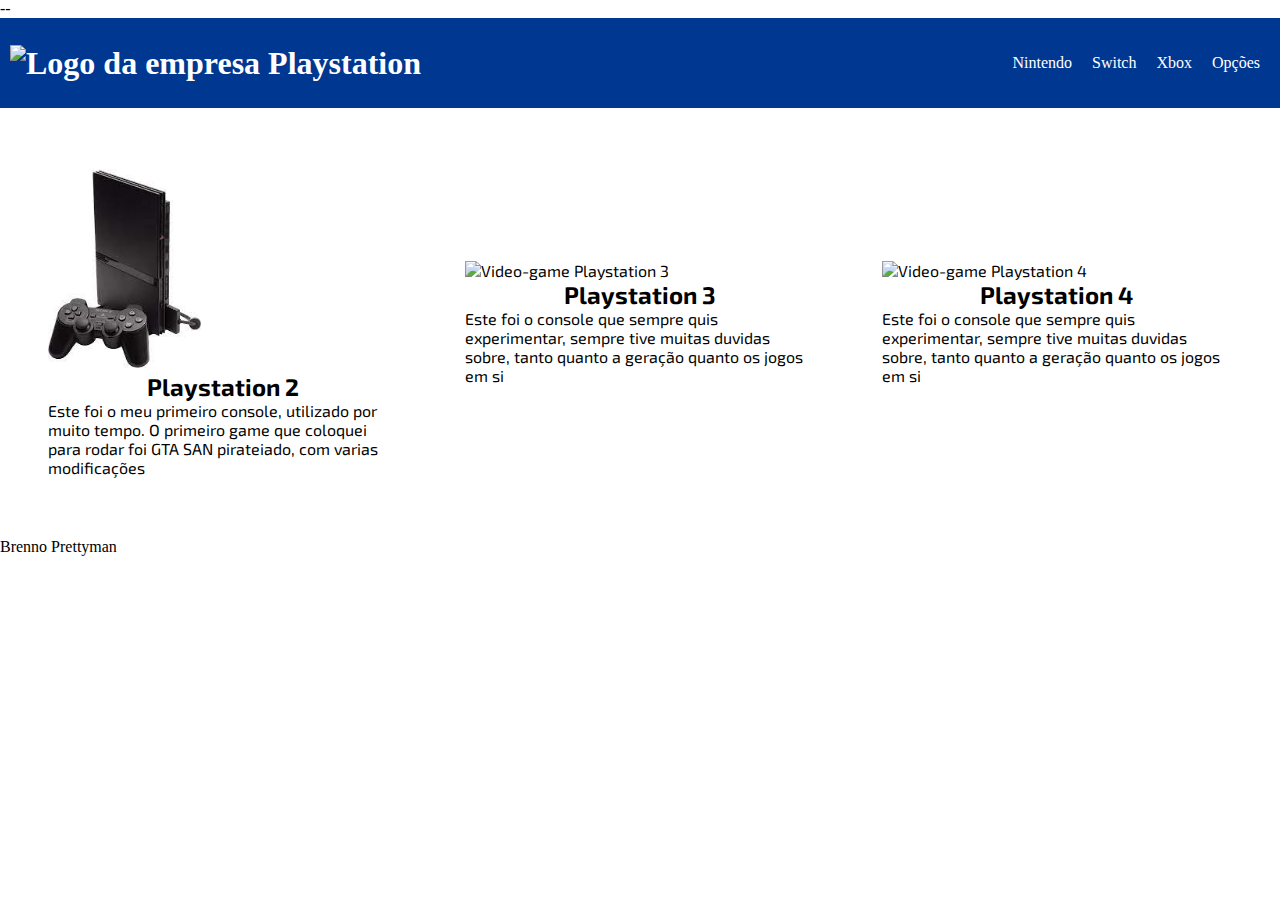
==== index.html @ 801c5af1 "Add files via upload" ====
<!DOCTYPE html>
<html lang="pt_BR">
<head>
    <meta charset="UTF-8">
    <meta http-equiv="X-UA-Compatible" content="IE=edge">
    <meta name="viewport" content="width=device-width, initial-scale=1.0">
    <title>Principal</title>
    <link rel="stylesheet" href="style.css">

</head>--
<body>
    <menu>
        <h1><img src="https://www.pngplay.com/wp-content/uploads/13/Playstation-Logo-Transparent-Background.png" alt="Logo da empresa Playstation"></h1>
      
        <div id="Opções">
            <nav><a href="Nintendo.html">Nintendo</a></nav>
            <nav>Switch</nav>
            <nav>Xbox</nav>
            <nav>Opções</nav>
        </div>     

    </menu>
    
    <main>
        <div id="Play">
            <div>
                <img src="[data-uri]" alt="Video-game Playstation 2">
                <h2>Playstation 2</h2>
                <p>Este foi o meu primeiro console, utilizado por muito tempo. O primeiro game que coloquei para rodar foi GTA SAN pirateiado, com varias modificações</p>
            </div>

            <div>
                <img src="https://images.tcdn.com.br/img/img_prod/684553/console_playstation_3_slim_160gb_seminovo_3517_1_af64b9db28a8996830d866b0257d8f05.jpg" alt="Video-game Playstation 3">
                <h2>Playstation 3</h2>
                <p>Este foi o console que sempre quis experimentar, sempre tive muitas duvidas sobre, tanto quanto a geração quanto os jogos em si</p>
            </div>

            <div>
                <img src="https://cdn.awsli.com.br/300x300/1417/1417526/produto/56091928/console-ps4-fat-500gb-preto-f1-r0s5f5gnxx.jpg" alt="Video-game Playstation 4">
                <h2>Playstation 4</h2>
                <p>Este foi o console que sempre quis experimentar, sempre tive muitas duvidas sobre, tanto quanto a geração quanto os jogos em si</p>
            </div>

               
                
        </div>
        <footer>
            Brenno Prettyman
            </footer>
    </main>   
        
</body>
</html>
---- style.css ----
@import url('https://fonts.googleapis.com/css2?family=Exo+2&display=swap');

* {
    margin: 0;
    padding: 0;
}

menu {
background-color: #003791;
color: white;
display: flex;
justify-content: space-between;
align-items: center;
height: 90px;
}

menu a{
    color: white;
    text-decoration: none;
}

menu a:hover{
    color: #a0c5ff;
}

#Opções {
    display: flex;
}

#Opções nav {
    padding-right: 20px;
}

menu img {
    height: 60px;
    padding: 10px;
}

#Play {
    display: flex;
    justify-content: space-around;
    align-items: center;
    height: 400px;
    font-family: 'Exo 2';
    padding: 15px;
}


#Play h2{
    text-align: center;
}


.font1Exo2{
    font-family: 'Exo 2';
}


#Play div{
    width: 350px;
}



#Play div img{
    height: 200px;
   text-align: center;
}
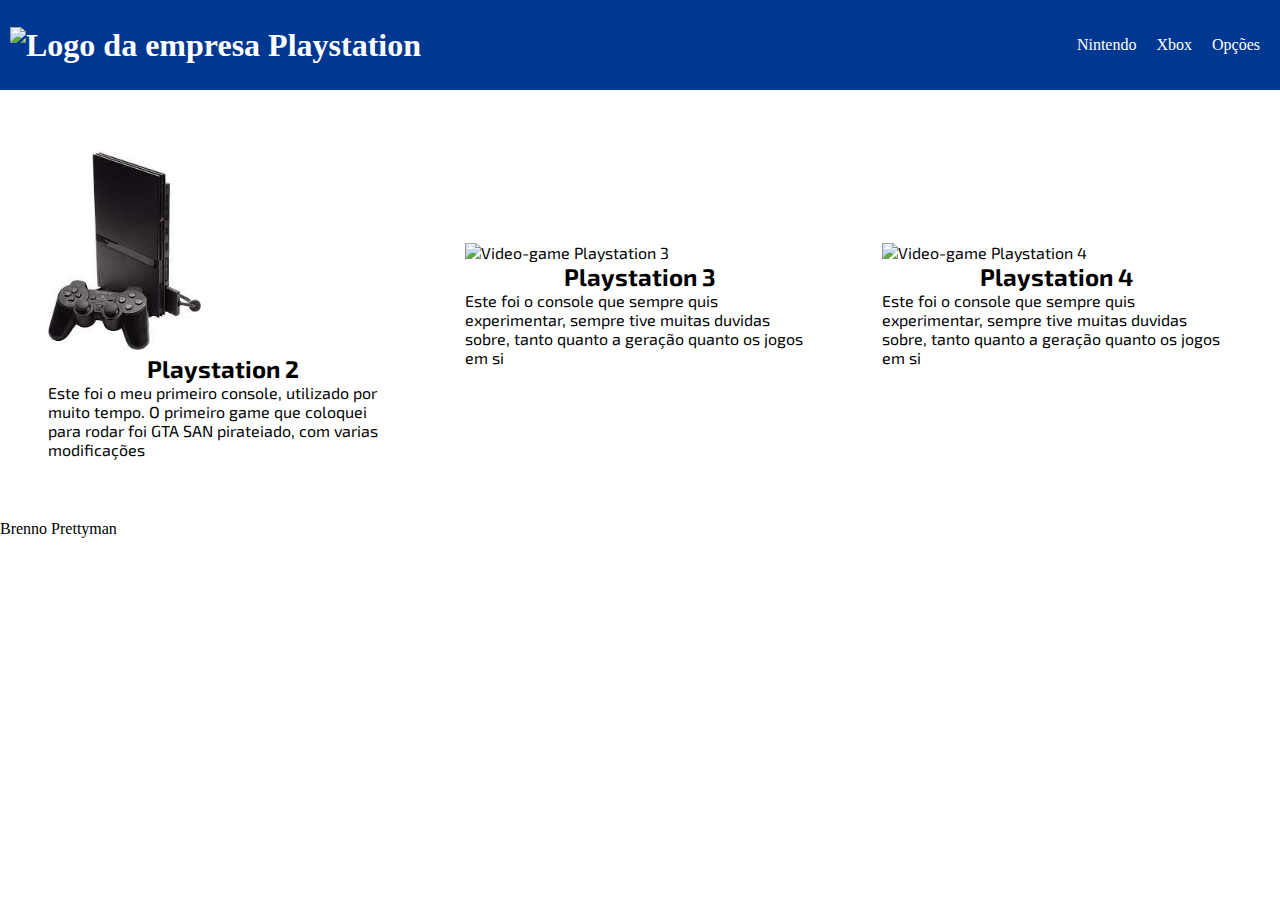
==== commit eb2a0f2c: "Formatação" ====
--- a/index.html
+++ b/index.html
@@ -5,17 +5,16 @@
     <meta http-equiv="X-UA-Compatible" content="IE=edge">
     <meta name="viewport" content="width=device-width, initial-scale=1.0">
     <title>Principal</title>
-    <link rel="stylesheet" href="style.css">
+    <link rel="stylesheet" href="Playstation.css">
 
-</head>--
+</head>
 <body>
     <menu>
         <h1><img src="https://www.pngplay.com/wp-content/uploads/13/Playstation-Logo-Transparent-Background.png" alt="Logo da empresa Playstation"></h1>
       
         <div id="Opções">
             <nav><a href="Nintendo.html">Nintendo</a></nav>
-            <nav>Switch</nav>
-            <nav>Xbox</nav>
+            <nav><a href="Xbox.html">Xbox</a></nav>
             <nav>Opções</nav>
         </div>     
 
--- a/Playstation.css
+++ b/Playstation.css
@@ -0,0 +1,68 @@
+@import url('https://fonts.googleapis.com/css2?family=Exo+2&display=swap');
+
+* {
+    margin: 0;
+    padding: 0;
+}
+
+menu {
+background-color: #003791;
+color: white;
+display: flex;
+justify-content: space-between;
+align-items: center;
+height: 90px;
+}
+
+menu a{
+    color: white;
+    text-decoration: none;
+}
+
+menu a:hover{
+    color: #a0c5ff;
+}
+
+#Opções {
+    display: flex;
+}
+
+#Opções nav {
+    padding-right: 20px;
+}
+
+menu img {
+    height: 60px;
+    padding: 10px;
+}
+
+#Play {
+    display: flex;
+    justify-content: space-around;
+    align-items: center;
+    height: 400px;
+    font-family: 'Exo 2';
+    padding: 15px;
+}
+
+
+#Play h2{
+    text-align: center;
+}
+
+
+.font1Exo2{
+    font-family: 'Exo 2';
+}
+
+
+#Play div{
+    width: 350px;
+}
+
+
+
+#Play div img{
+    height: 200px;
+   text-align: center;
+}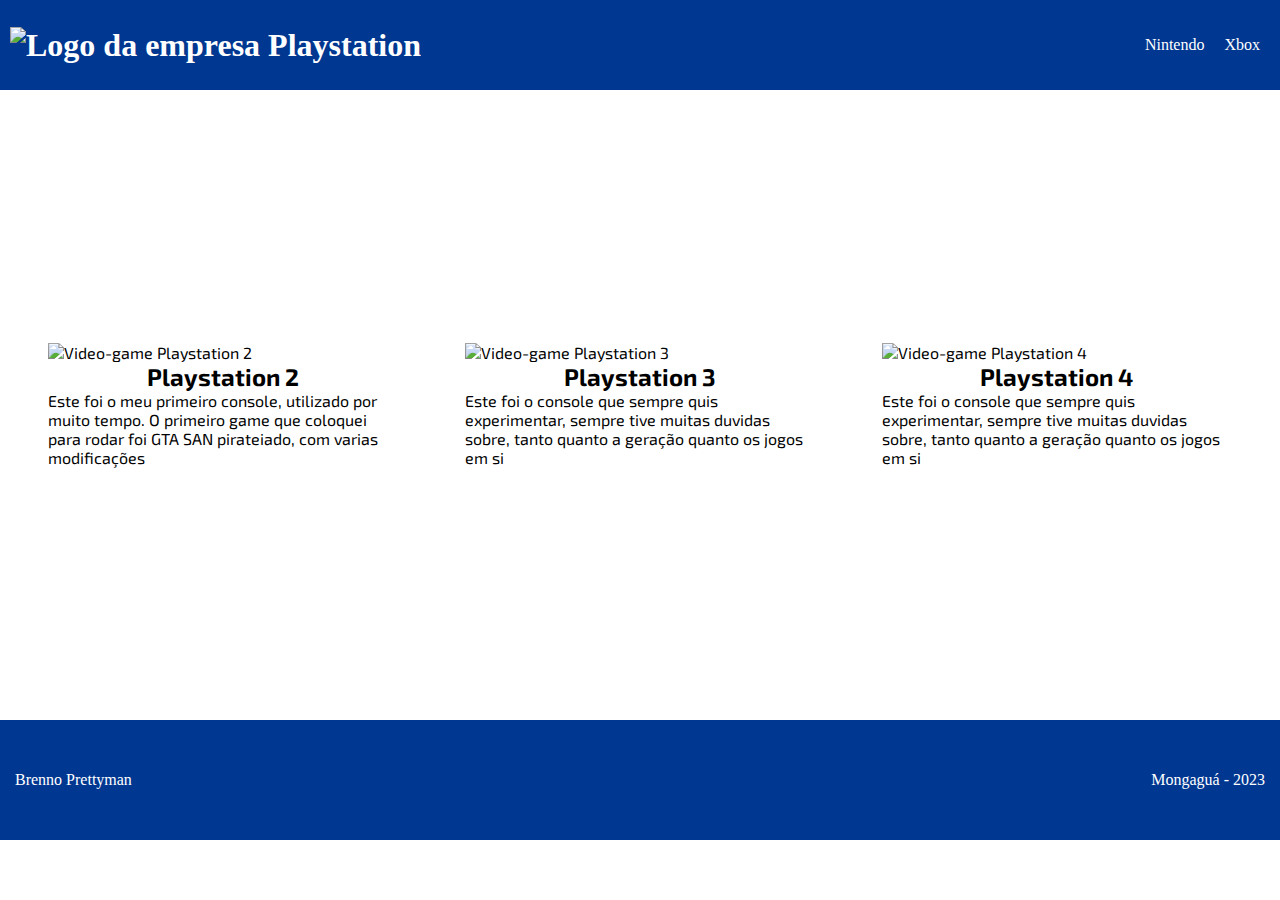
==== commit d8e3f5e3: "Console" ====
--- a/index.html
+++ b/index.html
@@ -15,7 +15,6 @@
         <div id="Opções">
             <nav><a href="Nintendo.html">Nintendo</a></nav>
             <nav><a href="Xbox.html">Xbox</a></nav>
-            <nav>Opções</nav>
         </div>     
 
     </menu>
@@ -23,7 +22,8 @@
     <main>
         <div id="Play">
             <div>
-                <img src="[data-uri]" alt="Video-game Playstation 2">
+                <img src="https://s2-techtudo.glbimg.com/aXTpM07OuAqHDCww1mvo8qnyJAA=/0x0:695x391/984x0/smart/filters:strip_icc()/i.s3.glbimg.com/v1/AUTH_08fbf48bc0524877943fe86e43087e7a/internal_photos/bs/2021/G/A/mXUF6MSJycAvrz0tfXbQ/2015-03-04-ps2-aniversario.jpg" alt="Video-game Playstation 2">
+
                 <h2>Playstation 2</h2>
                 <p>Este foi o meu primeiro console, utilizado por muito tempo. O primeiro game que coloquei para rodar foi GTA SAN pirateiado, com varias modificações</p>
             </div>
@@ -44,8 +44,9 @@
                 
         </div>
         <footer>
-            Brenno Prettyman
+            <a href="http://https://github.com/BrennoPrettyman">Brenno Prettyman </a> Mongaguá - 2023
             </footer>
+
     </main>   
         
 </body>
--- a/Playstation.css
+++ b/Playstation.css
@@ -40,7 +40,7 @@
     display: flex;
     justify-content: space-around;
     align-items: center;
-    height: 400px;
+    height: 600px;
     font-family: 'Exo 2';
     padding: 15px;
 }
@@ -64,5 +64,24 @@
 
 #Play div img{
     height: 200px;
-   text-align: center;
+    text-align: center;
+}
+
+footer {
+    background-color: #003791;
+color: white;
+display: flex;
+justify-content: space-between;
+align-items: center;
+height: 90px;
+padding: 15px;
+}
+
+footer a{
+    color: white;
+    text-decoration: none;
+}
+
+footer a:hover{
+    color: #a0c5ff;
 }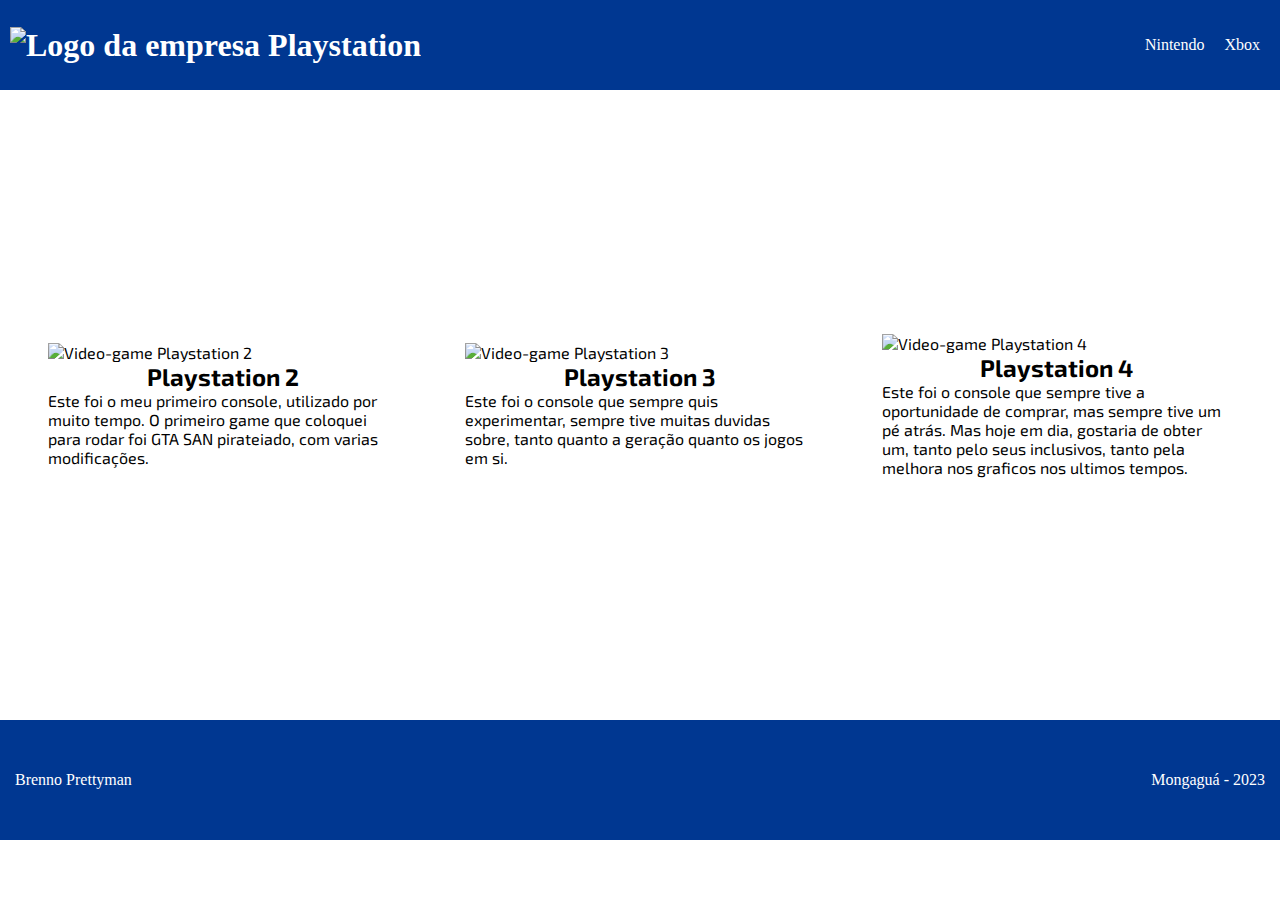
==== commit 83d64c7f: "Icon" ====
--- a/index.html
+++ b/index.html
@@ -6,7 +6,7 @@
     <meta name="viewport" content="width=device-width, initial-scale=1.0">
     <title>Principal</title>
     <link rel="stylesheet" href="Playstation.css">
-
+    <link rel="shortcut icon" type="imagex/png" href="https://cdn.icon-icons.com/icons2/2429/PNG/512/playstation_logo_icon_147249.png">
 </head>
 <body>
     <menu>
@@ -25,19 +25,19 @@
                 <img src="https://s2-techtudo.glbimg.com/aXTpM07OuAqHDCww1mvo8qnyJAA=/0x0:695x391/984x0/smart/filters:strip_icc()/i.s3.glbimg.com/v1/AUTH_08fbf48bc0524877943fe86e43087e7a/internal_photos/bs/2021/G/A/mXUF6MSJycAvrz0tfXbQ/2015-03-04-ps2-aniversario.jpg" alt="Video-game Playstation 2">
 
                 <h2>Playstation 2</h2>
-                <p>Este foi o meu primeiro console, utilizado por muito tempo. O primeiro game que coloquei para rodar foi GTA SAN pirateiado, com varias modificações</p>
+                <p>Este foi o meu primeiro console, utilizado por muito tempo. O primeiro game que coloquei para rodar foi GTA SAN pirateiado, com varias modificações.</p>
             </div>
 
             <div>
                 <img src="https://images.tcdn.com.br/img/img_prod/684553/console_playstation_3_slim_160gb_seminovo_3517_1_af64b9db28a8996830d866b0257d8f05.jpg" alt="Video-game Playstation 3">
                 <h2>Playstation 3</h2>
-                <p>Este foi o console que sempre quis experimentar, sempre tive muitas duvidas sobre, tanto quanto a geração quanto os jogos em si</p>
+                <p>Este foi o console que sempre quis experimentar, sempre tive muitas duvidas sobre, tanto quanto a geração quanto os jogos em si.</p>
             </div>
 
             <div>
                 <img src="https://cdn.awsli.com.br/300x300/1417/1417526/produto/56091928/console-ps4-fat-500gb-preto-f1-r0s5f5gnxx.jpg" alt="Video-game Playstation 4">
                 <h2>Playstation 4</h2>
-                <p>Este foi o console que sempre quis experimentar, sempre tive muitas duvidas sobre, tanto quanto a geração quanto os jogos em si</p>
+                <p>Este foi o console que sempre tive a oportunidade de comprar, mas sempre tive um pé atrás. Mas hoje em dia, gostaria de obter um, tanto pelo seus inclusivos, tanto pela melhora nos graficos nos ultimos tempos.</p>
             </div>
 
                
